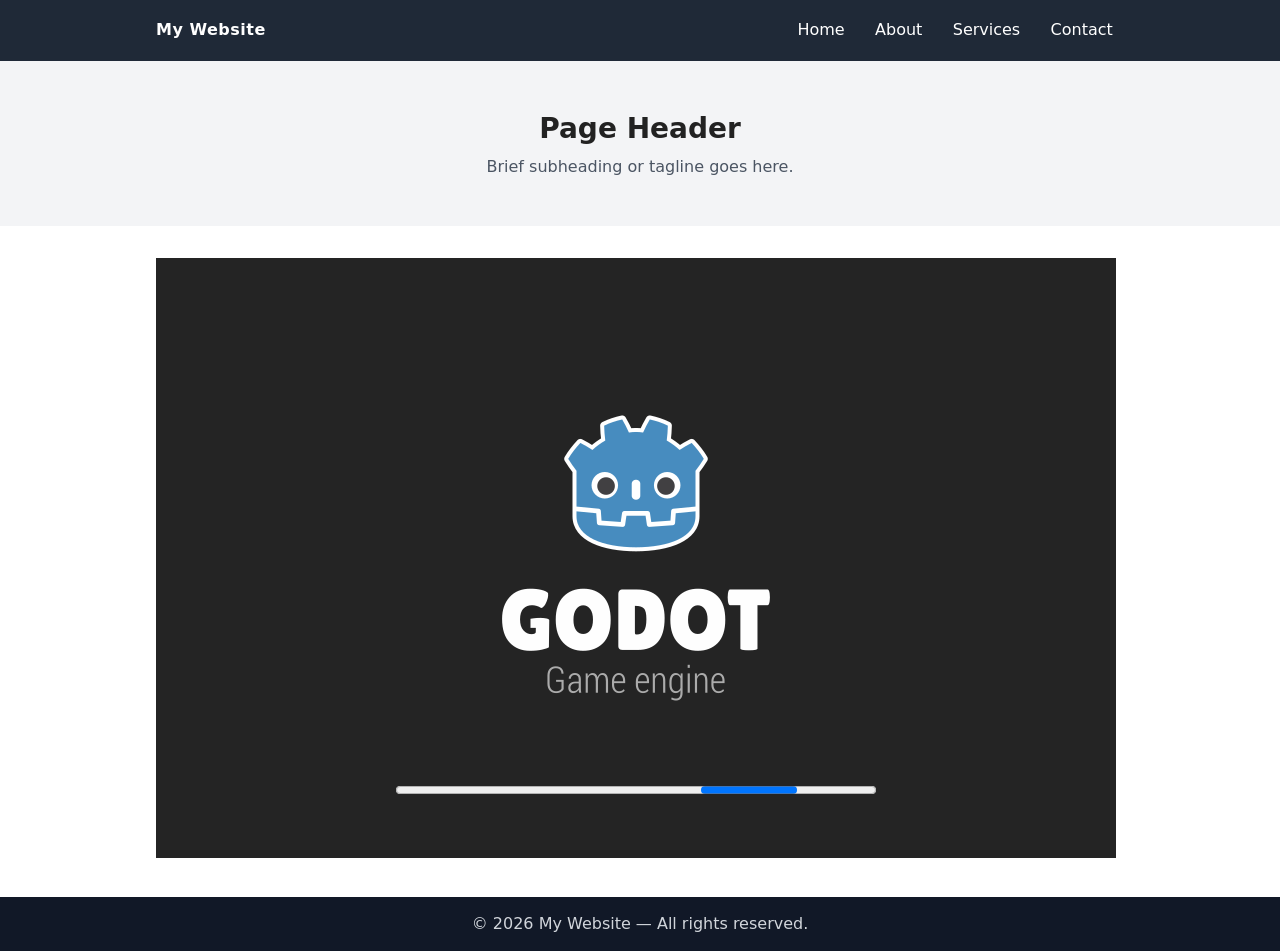
==== index.html @ 55bf619e "-changed name of html file to "index.html"" ====
<!doctype html>
<html lang="en">
<head>
    <meta charset="utf-8" />
    <meta name="viewport" content="width=device-width,initial-scale=1" />
    <title>LMS</title>
    <link rel="stylesheet" href="style.css">
</head>
<body>
    <nav class="top-nav">
        <div class="nav-inner">
            <div class="brand">My Website</div>
            <div class="nav-links" id="navLinks">
                <a href="#">Home</a>
                <a href="#">About</a>
                <a href="#">Services</a>
                <a href="#">Contact</a>
            </div>
            <button class="menu-btn" id="menuBtn" aria-expanded="false" aria-controls="navLinks">Menu</button>
        </div>
    </nav>

    <header>
        <h1>Page Header</h1>
        <p>Brief subheading or tagline goes here.</p>
    </header>

    <main>
        <iframe 
    src="web/SpaceShooter.html" 
    width="960" 
    height="600"
    frameborder="0">
</iframe>
    </main>

    <footer>
        <p>&copy; <span id="year"></span> My Website — All rights reserved.</p>
    </footer>

    <script>
        // Simple mobile menu toggle and year injection
        (function(){
            var btn = document.getElementById('menuBtn');
            var links = document.getElementById('navLinks');
            if (btn && links) {
                btn.addEventListener('click', function () {
                    var isOpen = links.classList.toggle('show');
                    btn.setAttribute('aria-expanded', isOpen ? 'true' : 'false');
                });
            }
            var y = document.getElementById('year');
            if (y) y.textContent = new Date().getFullYear();
        })();
    </script>
</body>
</html>
---- style.css ----
* { box-sizing: border-box; margin: 0; padding: 0; }
body { font-family: system-ui, -apple-system, "Segoe UI", Roboto, "Helvetica Neue", Arial; color: #222; line-height: 1.4; }

/* Top navigation */
.top-nav { background: #1f2937; color: #fff; position: sticky; top: 0; z-index: 1000; }
.nav-inner { max-width: 1000px; margin: 0 auto; display: flex; align-items: center; justify-content: space-between; padding: 0.75rem 1rem; }
.brand { font-weight: 700; letter-spacing: 0.5px; }
.nav-links { display: flex; gap: 0.5rem; align-items: center; }
.nav-links a { color: #fff; text-decoration: none; padding: 0.45rem 0.7rem; border-radius: 4px; }
.nav-links a:hover { background: rgba(255,255,255,0.06); }

/* Responsive menu button */
.menu-btn { display: none; background: transparent; color: #fff; border: 1px solid rgba(255,255,255,0.12); padding: 0.3rem 0.6rem; border-radius: 4px; cursor: pointer; }

/* Header */
header { background: #f3f4f6; padding: 3rem 1rem; text-align: center; }
header h1 { font-size: 1.75rem; margin-bottom: 0.5rem; }
header p { color: #4b5563; }

/* Main content */
main { max-width: 1000px; margin: 2rem auto; padding: 0 1rem; }

/* Footer */
footer { background: #111827; color: #d1d5db; text-align: center; padding: 1rem; }

/* Small screens */
@media (max-width: 640px) {
    .nav-links { display: none; flex-direction: column; width: 100%; margin-top: 0.5rem; }
    .nav-links.show { display: flex; background: #111827; position: absolute; left: 0; right: 0; top: 56px; padding: 0.5rem 1rem; box-shadow: 0 4px 12px rgba(0,0,0,0.15); }
    .nav-inner { position: relative; }
    .menu-btn { display: inline-block; }
}
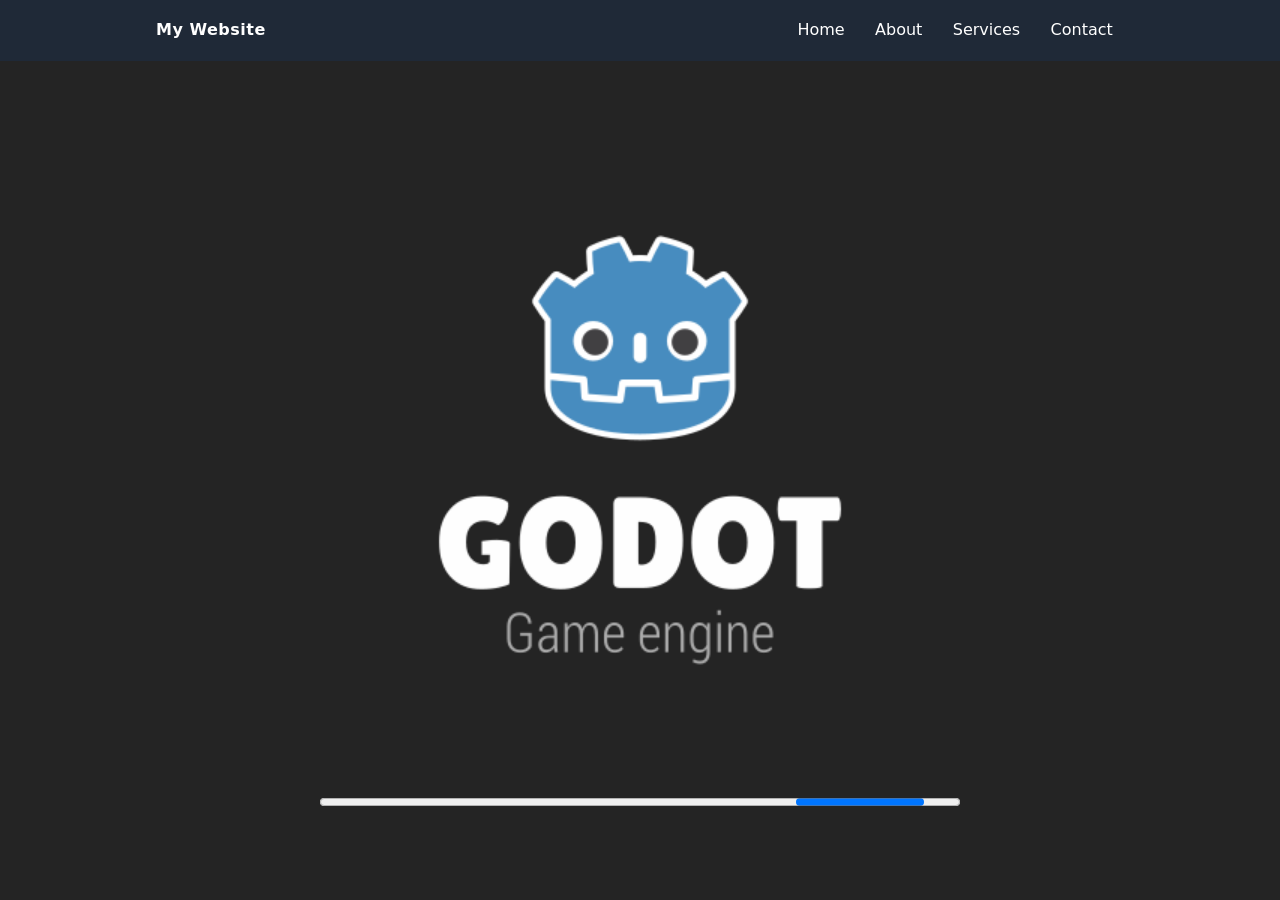
==== commit 1e99559c: "Added Godot-specific styles and icon links to the <head>. Replaced the iframe in <main> with the gam" ====
--- a/index.html
+++ b/index.html
@@ -5,6 +5,94 @@
     <meta name="viewport" content="width=device-width,initial-scale=1" />
     <title>LMS</title>
     <link rel="stylesheet" href="style.css">
+    <link id="-gd-engine-icon" rel="icon" type="image/png" href="web/SpaceShooter.icon.png" />
+    <link rel="apple-touch-icon" href="web/SpaceShooter.apple-touch-icon.png"/>
+    <style>
+html, body, #canvas {
+	margin: 0;
+	padding: 0;
+	border: 0;
+}
+
+body {
+	color: white;
+	background-color: black;
+	overflow: hidden;
+	touch-action: none;
+}
+
+#canvas {
+	display: block;
+}
+
+#canvas:focus {
+	outline: none;
+}
+
+#status, #status-splash, #status-progress {
+	position: absolute;
+	left: 0;
+	right: 0;
+}
+
+#status, #status-splash {
+	top: 0;
+	bottom: 0;
+}
+
+#status {
+	background-color: #242424;
+	display: flex;
+	flex-direction: column;
+	justify-content: center;
+	align-items: center;
+	visibility: hidden;
+}
+
+#status-splash {
+	max-height: 100%;
+	max-width: 100%;
+	margin: auto;
+}
+
+#status-splash.show-image--false {
+	display: none;
+}
+
+#status-splash.fullsize--true {
+	height: 100%;
+	width: 100%;
+	object-fit: contain;
+}
+
+#status-splash.use-filter--false {
+	image-rendering: pixelated;
+}
+
+#status-progress, #status-notice {
+	display: none;
+}
+
+#status-progress {
+	bottom: 10%;
+	width: 50%;
+	margin: 0 auto;
+}
+
+#status-notice {
+	background-color: #5b3943;
+	border-radius: 0.5rem;
+	border: 1px solid #9b3943;
+	color: #e0e0e0;
+	font-family: 'Noto Sans', 'Droid Sans', Arial, sans-serif;
+	line-height: 1.3;
+	margin: 0 2rem;
+	overflow: hidden;
+	padding: 1rem;
+	text-align: center;
+	z-index: 1;
+}
+    </style>
 </head>
 <body>
     <nav class="top-nav">
@@ -26,18 +114,131 @@
     </header>
 
     <main>
-        <iframe 
-    src="web/SpaceShooter.html" 
-    width="960" 
-    height="600"
-    frameborder="0">
-</iframe>
+        <canvas id="canvas">
+            Your browser does not support the canvas tag.
+        </canvas>
+
+        <noscript>
+            Your browser does not support JavaScript.
+        </noscript>
+
+        <div id="status">
+            <img id="status-splash" class="show-image--true fullsize--true use-filter--true" src="web/SpaceShooter.png" alt="">
+            <progress id="status-progress"></progress>
+            <div id="status-notice"></div>
+        </div>
     </main>
 
     <footer>
         <p>&copy; <span id="year"></span> My Website — All rights reserved.</p>
     </footer>
 
+    <script src="web/SpaceShooter.js"></script>
+    <script>
+const GODOT_CONFIG = {"args":[],"canvasResizePolicy":2,"emscriptenPoolSize":8,"ensureCrossOriginIsolationHeaders":true,"executable":"SpaceShooter","experimentalVK":false,"fileSizes":{"SpaceShooter.pck":11573604,"SpaceShooter.wasm":35739700},"focusCanvas":true,"gdextensionLibs":[],"godotPoolSize":4};
+const GODOT_THREADS_ENABLED = false;
+const engine = new Engine(GODOT_CONFIG);
+
+(function () {
+	const statusOverlay = document.getElementById('status');
+	const statusProgress = document.getElementById('status-progress');
+	const statusNotice = document.getElementById('status-notice');
+
+	let initializing = true;
+	let statusMode = '';
+
+	function setStatusMode(mode) {
+		if (statusMode === mode || !initializing) {
+			return;
+		}
+		if (mode === 'hidden') {
+			statusOverlay.remove();
+			initializing = false;
+			return;
+		}
+		statusOverlay.style.visibility = 'visible';
+		statusProgress.style.display = mode === 'progress' ? 'block' : 'none';
+		statusNotice.style.display = mode === 'notice' ? 'block' : 'none';
+		statusMode = mode;
+	}
+
+	function setStatusNotice(text) {
+		while (statusNotice.lastChild) {
+			statusNotice.removeChild(statusNotice.lastChild);
+		}
+		const lines = text.split('\n');
+		lines.forEach((line) => {
+			statusNotice.appendChild(document.createTextNode(line));
+			statusNotice.appendChild(document.createElement('br'));
+		});
+	}
+
+	function displayFailureNotice(err) {
+		console.error(err);
+		if (err instanceof Error) {
+			setStatusNotice(err.message);
+		} else if (typeof err === 'string') {
+			setStatusNotice(err);
+		} else {
+			setStatusNotice('An unknown error occurred.');
+		}
+		setStatusMode('notice');
+		initializing = false;
+	}
+
+	const missing = Engine.getMissingFeatures({
+		threads: GODOT_THREADS_ENABLED,
+	});
+
+	if (missing.length !== 0) {
+		if (GODOT_CONFIG['serviceWorker'] && GODOT_CONFIG['ensureCrossOriginIsolationHeaders'] && 'serviceWorker' in navigator) {
+			let serviceWorkerRegistrationPromise;
+			try {
+				serviceWorkerRegistrationPromise = navigator.serviceWorker.getRegistration();
+			} catch (err) {
+				serviceWorkerRegistrationPromise = Promise.reject(new Error('Service worker registration failed.'));
+			}
+			// There's a chance that installing the service worker would fix the issue
+			Promise.race([
+				serviceWorkerRegistrationPromise.then((registration) => {
+					if (registration != null) {
+						return Promise.reject(new Error('Service worker already exists.'));
+					}
+					return registration;
+				}).then(() => engine.installServiceWorker()),
+				// For some reason, `getRegistration()` can stall
+				new Promise((resolve) => {
+					setTimeout(() => resolve(), 2000);
+				}),
+			]).then(() => {
+				// Reload if there was no error.
+				window.location.reload();
+			}).catch((err) => {
+				console.error('Error while registering service worker:', err);
+			});
+		} else {
+			// Display the message as usual
+			const missingMsg = 'Error\nThe following features required to run Godot projects on the Web are missing:\n';
+			displayFailureNotice(missingMsg + missing.join('\n'));
+		}
+	} else {
+		setStatusMode('progress');
+		engine.startGame({
+			'onProgress': function (current, total) {
+				if (current > 0 && total > 0) {
+					statusProgress.value = current;
+					statusProgress.max = total;
+				} else {
+					statusProgress.removeAttribute('value');
+					statusProgress.removeAttribute('max');
+				}
+			},
+		}).then(() => {
+			setStatusMode('hidden');
+		}, displayFailureNotice);
+	}
+}());
+    </script>
     <script>
         // Simple mobile menu toggle and year injection
         (function(){
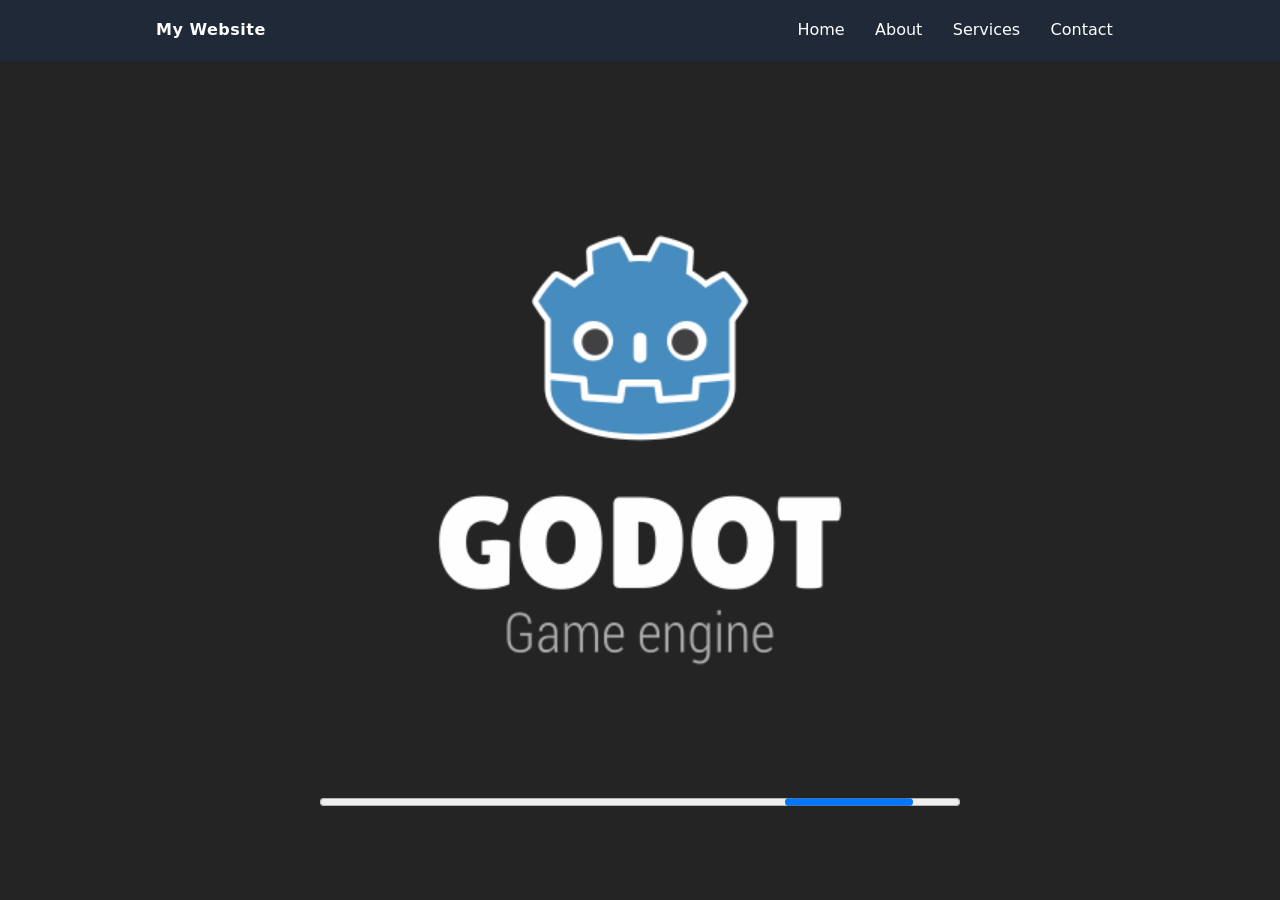
==== commit 1285e77e: "-Removed the styles tag from index.html" ====
--- a/index.html
+++ b/index.html
@@ -7,92 +7,7 @@
     <link rel="stylesheet" href="style.css">
     <link id="-gd-engine-icon" rel="icon" type="image/png" href="web/SpaceShooter.icon.png" />
     <link rel="apple-touch-icon" href="web/SpaceShooter.apple-touch-icon.png"/>
-    <style>
-html, body, #canvas {
-	margin: 0;
-	padding: 0;
-	border: 0;
-}
-
-body {
-	color: white;
-	background-color: black;
-	overflow: hidden;
-	touch-action: none;
-}
-
-#canvas {
-	display: block;
-}
-
-#canvas:focus {
-	outline: none;
-}
-
-#status, #status-splash, #status-progress {
-	position: absolute;
-	left: 0;
-	right: 0;
-}
-
-#status, #status-splash {
-	top: 0;
-	bottom: 0;
-}
-
-#status {
-	background-color: #242424;
-	display: flex;
-	flex-direction: column;
-	justify-content: center;
-	align-items: center;
-	visibility: hidden;
-}
-
-#status-splash {
-	max-height: 100%;
-	max-width: 100%;
-	margin: auto;
-}
-
-#status-splash.show-image--false {
-	display: none;
-}
-
-#status-splash.fullsize--true {
-	height: 100%;
-	width: 100%;
-	object-fit: contain;
-}
-
-#status-splash.use-filter--false {
-	image-rendering: pixelated;
-}
-
-#status-progress, #status-notice {
-	display: none;
-}
-
-#status-progress {
-	bottom: 10%;
-	width: 50%;
-	margin: 0 auto;
-}
-
-#status-notice {
-	background-color: #5b3943;
-	border-radius: 0.5rem;
-	border: 1px solid #9b3943;
-	color: #e0e0e0;
-	font-family: 'Noto Sans', 'Droid Sans', Arial, sans-serif;
-	line-height: 1.3;
-	margin: 0 2rem;
-	overflow: hidden;
-	padding: 1rem;
-	text-align: center;
-	z-index: 1;
-}
-    </style>
+</head>
 </head>
 <body>
     <nav class="top-nav">
--- a/style.css
+++ b/style.css
@@ -30,3 +30,89 @@
     .nav-inner { position: relative; }
     .menu-btn { display: inline-block; }
 }
+
+/* Godot game styles */
+html, body, #canvas {
+	margin: 0;
+	padding: 0;
+	border: 0;
+}
+
+body {
+	color: white;
+	background-color: black;
+	overflow: hidden;
+	touch-action: none;
+}
+
+#canvas {
+	display: block;
+}
+
+#canvas:focus {
+	outline: none;
+}
+
+#status, #status-splash, #status-progress {
+	position: absolute;
+	left: 0;
+	right: 0;
+}
+
+#status, #status-splash {
+	top: 0;
+	bottom: 0;
+}
+
+#status {
+	background-color: #242424;
+	display: flex;
+	flex-direction: column;
+	justify-content: center;
+	align-items: center;
+	visibility: hidden;
+}
+
+#status-splash {
+	max-height: 100%;
+	max-width: 100%;
+	margin: auto;
+}
+
+#status-splash.show-image--false {
+	display: none;
+}
+
+#status-splash.fullsize--true {
+	height: 100%;
+	width: 100%;
+	object-fit: contain;
+}
+
+#status-splash.use-filter--false {
+	image-rendering: pixelated;
+}
+
+#status-progress, #status-notice {
+	display: none;
+}
+
+#status-progress {
+	bottom: 10%;
+	width: 50%;
+	margin: 0 auto;
+}
+
+#status-notice {
+	background-color: #5b3943;
+	border-radius: 0.5rem;
+	border: 1px solid #9b3943;
+	color: #e0e0e0;
+	font-family: 'Noto Sans', 'Droid Sans', Arial, sans-serif;
+	line-height: 1.3;
+	margin: 0 2rem;
+	overflow: hidden;
+	padding: 1rem;
+	text-align: center;
+	z-index: 1;
+}
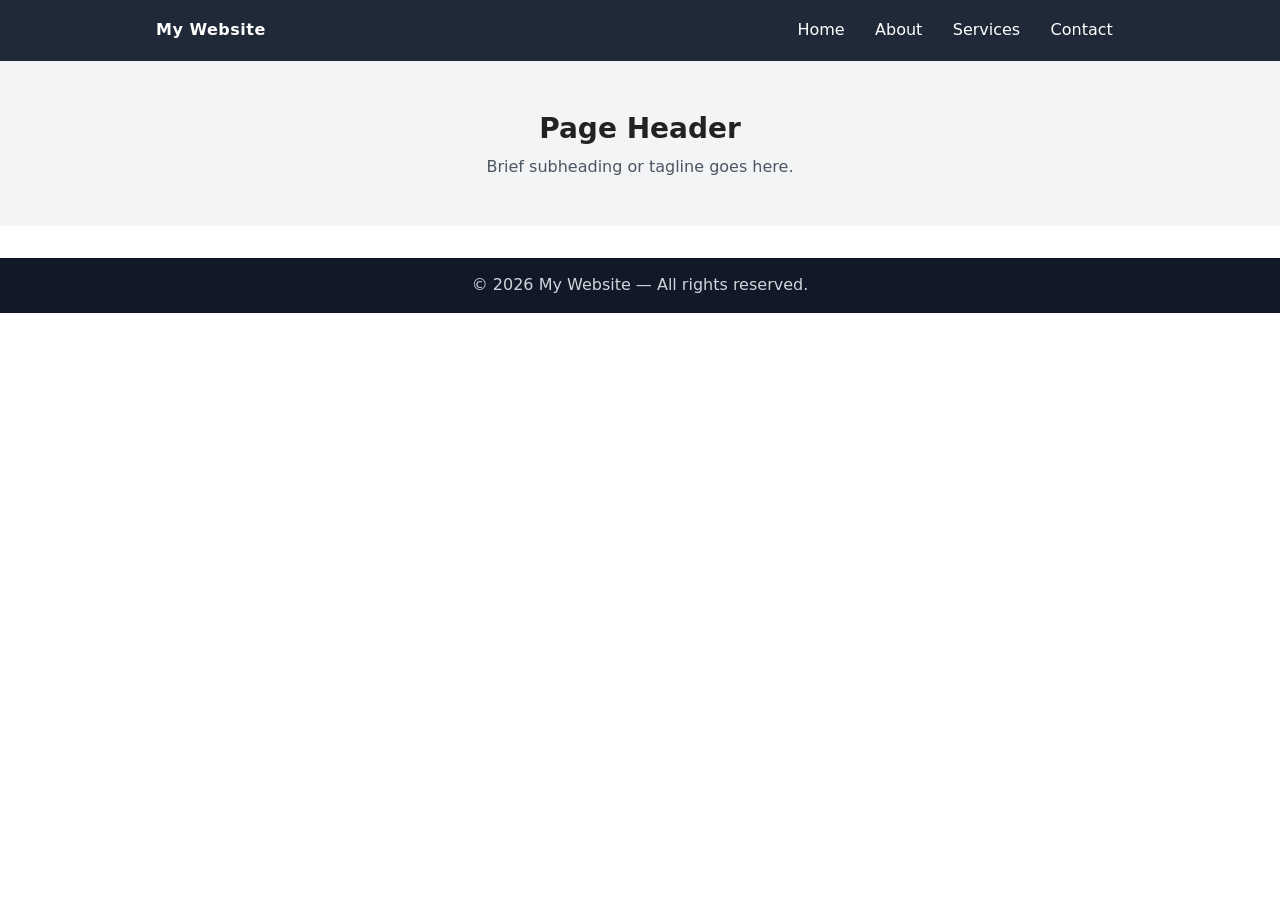
==== commit ba3cf357: "-New branch that has no game only the website" ====
--- a/index.html
+++ b/index.html
@@ -5,8 +5,6 @@
     <meta name="viewport" content="width=device-width,initial-scale=1" />
     <title>LMS</title>
     <link rel="stylesheet" href="style.css">
-    <link id="-gd-engine-icon" rel="icon" type="image/png" href="web/SpaceShooter.icon.png" />
-    <link rel="apple-touch-icon" href="web/SpaceShooter.apple-touch-icon.png"/>
 </head>
 </head>
 <body>
@@ -29,131 +27,13 @@
     </header>
 
     <main>
-        <canvas id="canvas">
-            Your browser does not support the canvas tag.
-        </canvas>
-
-        <noscript>
-            Your browser does not support JavaScript.
-        </noscript>
-
-        <div id="status">
-            <img id="status-splash" class="show-image--true fullsize--true use-filter--true" src="web/SpaceShooter.png" alt="">
-            <progress id="status-progress"></progress>
-            <div id="status-notice"></div>
-        </div>
+        <!-- Game content removed -->
     </main>
 
     <footer>
         <p>&copy; <span id="year"></span> My Website — All rights reserved.</p>
     </footer>
 
-    <script src="web/SpaceShooter.js"></script>
-    <script>
-const GODOT_CONFIG = {"args":[],"canvasResizePolicy":2,"emscriptenPoolSize":8,"ensureCrossOriginIsolationHeaders":true,"executable":"SpaceShooter","experimentalVK":false,"fileSizes":{"SpaceShooter.pck":11573604,"SpaceShooter.wasm":35739700},"focusCanvas":true,"gdextensionLibs":[],"godotPoolSize":4};
-const GODOT_THREADS_ENABLED = false;
-const engine = new Engine(GODOT_CONFIG);
-
-(function () {
-	const statusOverlay = document.getElementById('status');
-	const statusProgress = document.getElementById('status-progress');
-	const statusNotice = document.getElementById('status-notice');
-
-	let initializing = true;
-	let statusMode = '';
-
-	function setStatusMode(mode) {
-		if (statusMode === mode || !initializing) {
-			return;
-		}
-		if (mode === 'hidden') {
-			statusOverlay.remove();
-			initializing = false;
-			return;
-		}
-		statusOverlay.style.visibility = 'visible';
-		statusProgress.style.display = mode === 'progress' ? 'block' : 'none';
-		statusNotice.style.display = mode === 'notice' ? 'block' : 'none';
-		statusMode = mode;
-	}
-
-	function setStatusNotice(text) {
-		while (statusNotice.lastChild) {
-			statusNotice.removeChild(statusNotice.lastChild);
-		}
-		const lines = text.split('\n');
-		lines.forEach((line) => {
-			statusNotice.appendChild(document.createTextNode(line));
-			statusNotice.appendChild(document.createElement('br'));
-		});
-	}
-
-	function displayFailureNotice(err) {
-		console.error(err);
-		if (err instanceof Error) {
-			setStatusNotice(err.message);
-		} else if (typeof err === 'string') {
-			setStatusNotice(err);
-		} else {
-			setStatusNotice('An unknown error occurred.');
-		}
-		setStatusMode('notice');
-		initializing = false;
-	}
-
-	const missing = Engine.getMissingFeatures({
-		threads: GODOT_THREADS_ENABLED,
-	});
-
-	if (missing.length !== 0) {
-		if (GODOT_CONFIG['serviceWorker'] && GODOT_CONFIG['ensureCrossOriginIsolationHeaders'] && 'serviceWorker' in navigator) {
-			let serviceWorkerRegistrationPromise;
-			try {
-				serviceWorkerRegistrationPromise = navigator.serviceWorker.getRegistration();
-			} catch (err) {
-				serviceWorkerRegistrationPromise = Promise.reject(new Error('Service worker registration failed.'));
-			}
-			// There's a chance that installing the service worker would fix the issue
-			Promise.race([
-				serviceWorkerRegistrationPromise.then((registration) => {
-					if (registration != null) {
-						return Promise.reject(new Error('Service worker already exists.'));
-					}
-					return registration;
-				}).then(() => engine.installServiceWorker()),
-				// For some reason, `getRegistration()` can stall
-				new Promise((resolve) => {
-					setTimeout(() => resolve(), 2000);
-				}),
-			]).then(() => {
-				// Reload if there was no error.
-				window.location.reload();
-			}).catch((err) => {
-				console.error('Error while registering service worker:', err);
-			});
-		} else {
-			// Display the message as usual
-			const missingMsg = 'Error\nThe following features required to run Godot projects on the Web are missing:\n';
-			displayFailureNotice(missingMsg + missing.join('\n'));
-		}
-	} else {
-		setStatusMode('progress');
-		engine.startGame({
-			'onProgress': function (current, total) {
-				if (current > 0 && total > 0) {
-					statusProgress.value = current;
-					statusProgress.max = total;
-				} else {
-					statusProgress.removeAttribute('value');
-					statusProgress.removeAttribute('max');
-				}
-			},
-		}).then(() => {
-			setStatusMode('hidden');
-		}, displayFailureNotice);
-	}
-}());
-    </script>
     <script>
         // Simple mobile menu toggle and year injection
         (function(){
--- a/style.css
+++ b/style.css
@@ -30,89 +30,3 @@
     .nav-inner { position: relative; }
     .menu-btn { display: inline-block; }
 }
-
-/* Godot game styles */
-html, body, #canvas {
-	margin: 0;
-	padding: 0;
-	border: 0;
-}
-
-body {
-	color: white;
-	background-color: black;
-	overflow: hidden;
-	touch-action: none;
-}
-
-#canvas {
-	display: block;
-}
-
-#canvas:focus {
-	outline: none;
-}
-
-#status, #status-splash, #status-progress {
-	position: absolute;
-	left: 0;
-	right: 0;
-}
-
-#status, #status-splash {
-	top: 0;
-	bottom: 0;
-}
-
-#status {
-	background-color: #242424;
-	display: flex;
-	flex-direction: column;
-	justify-content: center;
-	align-items: center;
-	visibility: hidden;
-}
-
-#status-splash {
-	max-height: 100%;
-	max-width: 100%;
-	margin: auto;
-}
-
-#status-splash.show-image--false {
-	display: none;
-}
-
-#status-splash.fullsize--true {
-	height: 100%;
-	width: 100%;
-	object-fit: contain;
-}
-
-#status-splash.use-filter--false {
-	image-rendering: pixelated;
-}
-
-#status-progress, #status-notice {
-	display: none;
-}
-
-#status-progress {
-	bottom: 10%;
-	width: 50%;
-	margin: 0 auto;
-}
-
-#status-notice {
-	background-color: #5b3943;
-	border-radius: 0.5rem;
-	border: 1px solid #9b3943;
-	color: #e0e0e0;
-	font-family: 'Noto Sans', 'Droid Sans', Arial, sans-serif;
-	line-height: 1.3;
-	margin: 0 2rem;
-	overflow: hidden;
-	padding: 1rem;
-	text-align: center;
-	z-index: 1;
-}
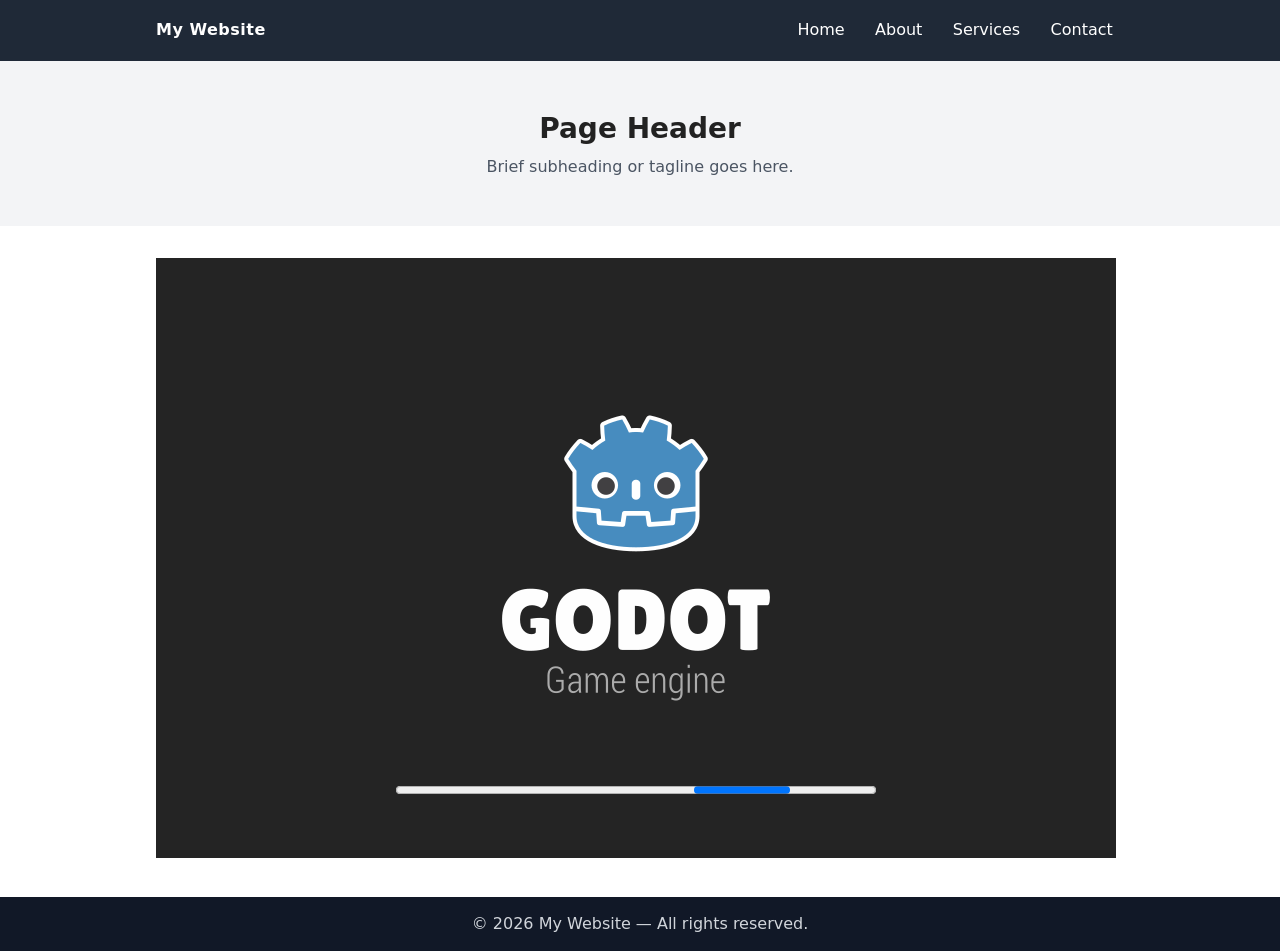
==== commit 4f39364f: "renamed to index" ====
--- a/index.html
+++ b/index.html
@@ -5,7 +5,6 @@
     <meta name="viewport" content="width=device-width,initial-scale=1" />
     <title>LMS</title>
     <link rel="stylesheet" href="style.css">
-</head>
 </head>
 <body>
     <nav class="top-nav">
@@ -27,7 +26,12 @@
     </header>
 
     <main>
-        <!-- Game content removed -->
+        <iframe 
+    src="web/SpaceShooter.html" 
+    width="960" 
+    height="600"
+    frameborder="0">
+</iframe>
     </main>
 
     <footer>
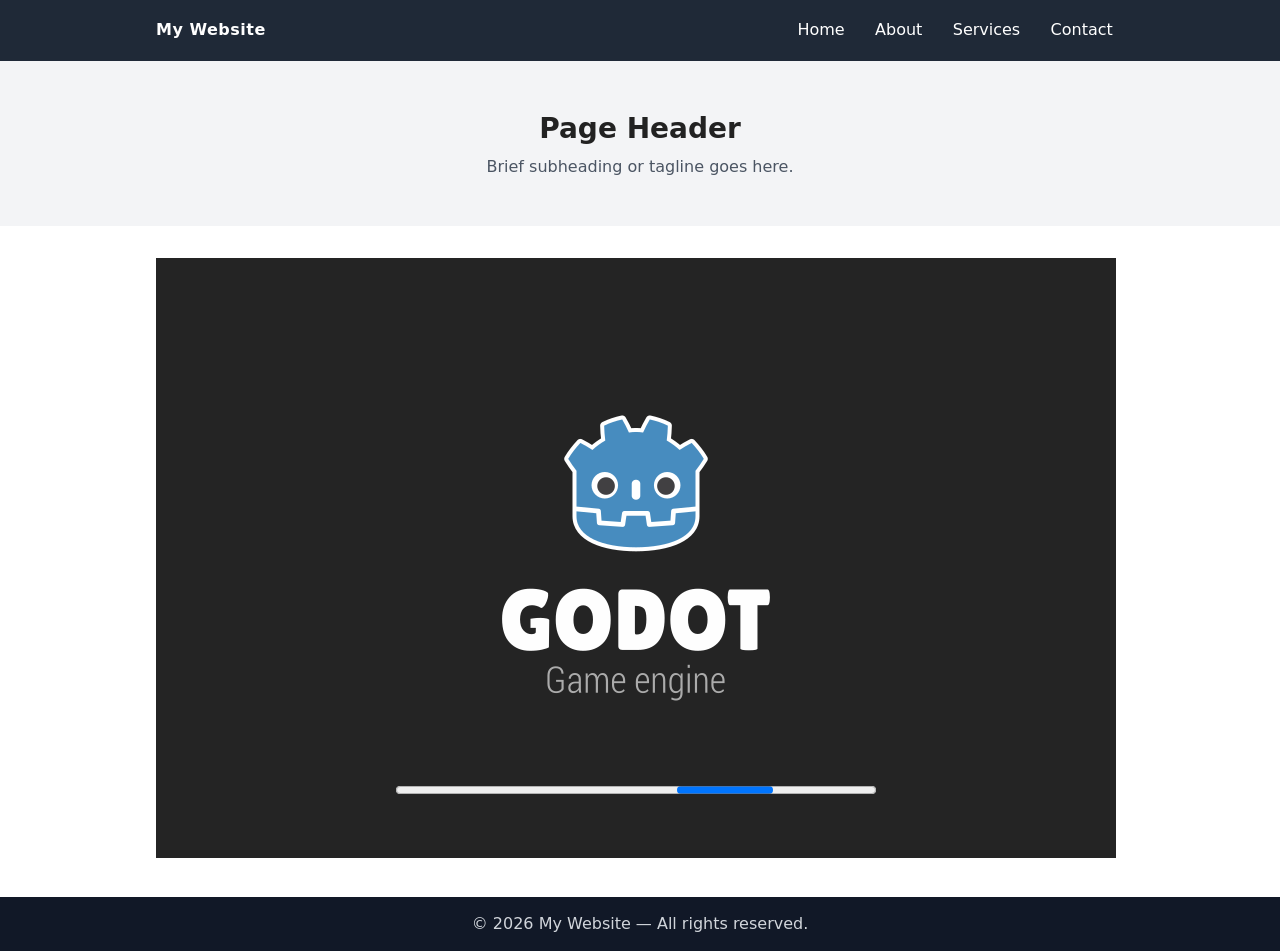
==== commit 1f0c671a: "-separated the script tag into its own js file" ====
--- a/index.html
+++ b/index.html
@@ -38,20 +38,6 @@
         <p>&copy; <span id="year"></span> My Website — All rights reserved.</p>
     </footer>
 
-    <script>
-        // Simple mobile menu toggle and year injection
-        (function(){
-            var btn = document.getElementById('menuBtn');
-            var links = document.getElementById('navLinks');
-            if (btn && links) {
-                btn.addEventListener('click', function () {
-                    var isOpen = links.classList.toggle('show');
-                    btn.setAttribute('aria-expanded', isOpen ? 'true' : 'false');
-                });
-            }
-            var y = document.getElementById('year');
-            if (y) y.textContent = new Date().getFullYear();
-        })();
-    </script>
+    <script src="script.js"></script>
 </body>
 </html>
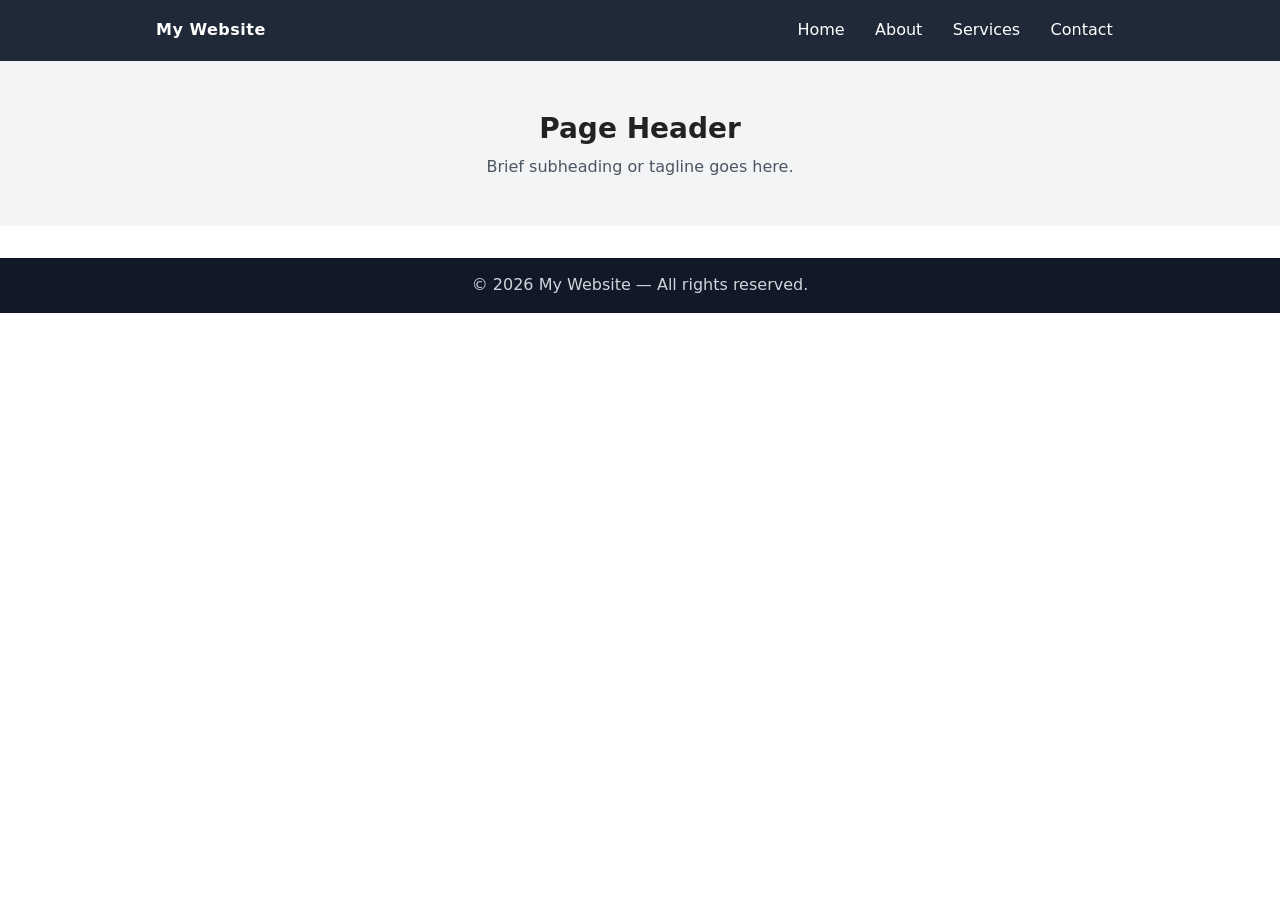
==== commit a13fbc81: "Merge branch 'main' into newbeta" ====
--- a/index.html
+++ b/index.html
@@ -5,6 +5,7 @@
     <meta name="viewport" content="width=device-width,initial-scale=1" />
     <title>LMS</title>
     <link rel="stylesheet" href="style.css">
+</head>
 </head>
 <body>
     <nav class="top-nav">
@@ -26,12 +27,7 @@
     </header>
 
     <main>
-        <iframe 
-    src="web/SpaceShooter.html" 
-    width="960" 
-    height="600"
-    frameborder="0">
-</iframe>
+        <!-- Game content removed -->
     </main>
 
     <footer>
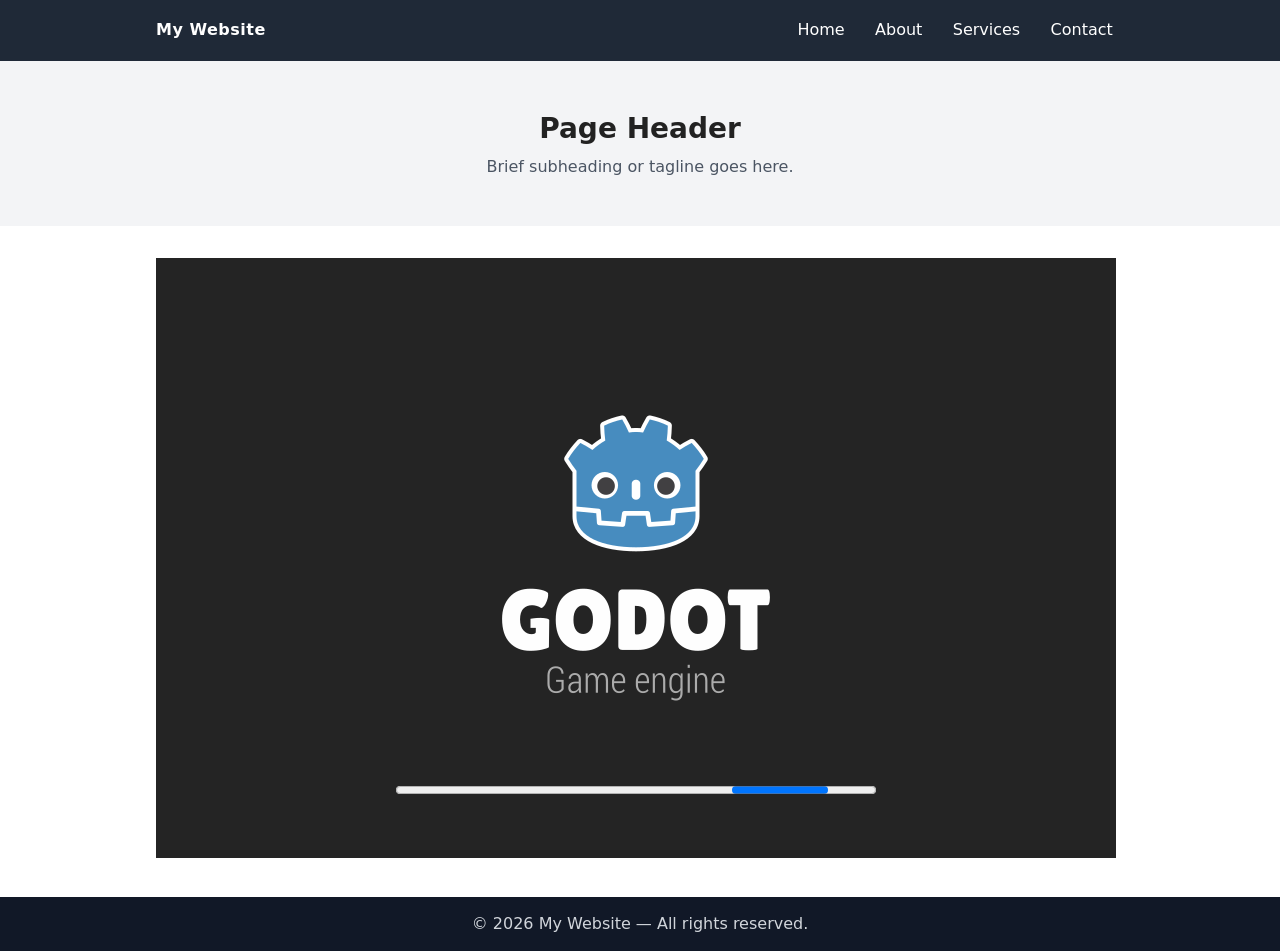
==== commit 3831302d: "Revert "Merge branch 'main' into newbeta" This reverts commit a13fbc81e40788ec5a56a43a3a8d6dd35deff9" ====
--- a/index.html
+++ b/index.html
@@ -5,7 +5,6 @@
     <meta name="viewport" content="width=device-width,initial-scale=1" />
     <title>LMS</title>
     <link rel="stylesheet" href="style.css">
-</head>
 </head>
 <body>
     <nav class="top-nav">
@@ -27,7 +26,12 @@
     </header>
 
     <main>
-        <!-- Game content removed -->
+        <iframe 
+    src="web/SpaceShooter.html" 
+    width="960" 
+    height="600"
+    frameborder="0">
+</iframe>
     </main>
 
     <footer>
